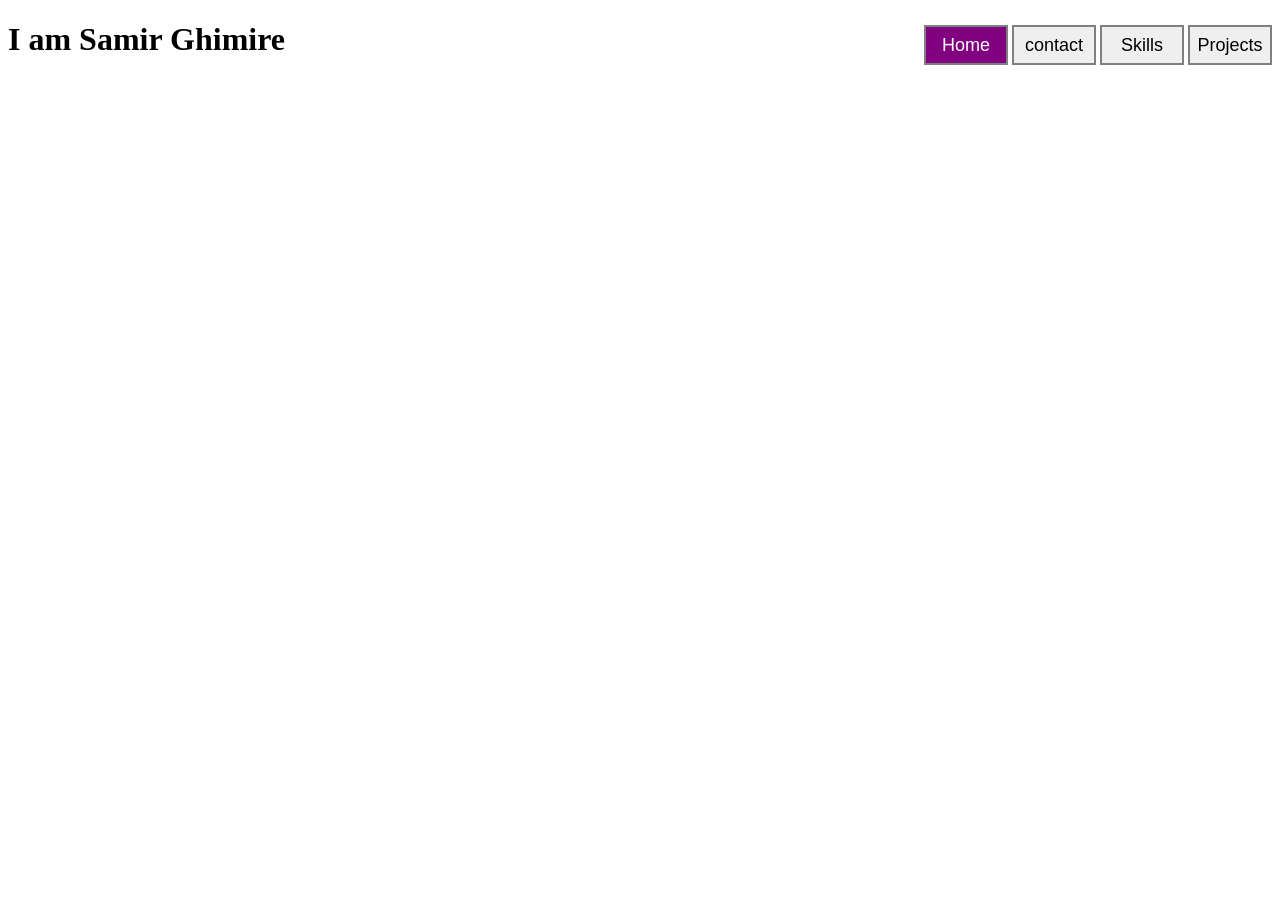
==== index.html @ e5b6b7ff "make initial structure" ====
<!Doctype html>
<html lang="en">
<head>
    <meta charset="UTF-8">
    <meta name="viewport" content="width=device-width, initial-scale=1.0">
    <link rel="stylesheet" href="/css/styles.css">
    <title>Samir Ghimire</title>
</head>
<body>
    <div class="header-btn">
        <a href="/index.html"><button  class="selected"  id="btn1" onclick="home()">Home</button></a>
        <a href="/pages/contact.html"><button  class="contact-btn" id="btn2" onclick="contact()">contact</button></a>
        <a href="/pages/skills.html"><button  class="skills-btn" id="btn3" onclick="skills()">Skills</button></a>
        <a href="/pages/projects.html"><button  class="project-btn" id="btn4" onclick="projects()">Projects</button></a>

    </div>

    <div class="hero-text">
<h1> I am Samir Ghimire<h1>
    </div>
</body>
<script src="/js/script.js"></script>
</html>
---- css/styles.css ----
::root{
    background-color: bisque;
}

.header-btn {
    float: right;
}
.selected {
  color: white;
  background-color: purple;

}


#btn1{
  font-size: 18px;
  border: 2px solid gray;
  width: 84px;
  height: 40px;
  text-align: center;
  margin-top: 4px;
}
/* 
UPdate 2 : turns out this doesnot work great so i looked into stack overflow further 
and discovered using classlist i can keep the states so did that :)
.home-btn:focus{
    background-color: aqua;
} */

/*while on stack overflow i learned that this is only for when the button is targetting it self only some js tickery has to be used 
UPDATE: turns out you dont you could just use :focus :P i feel dumb
/* .home-btn:target{
  font-size: 18px;
  border: 2px solid red;
  border-radius: 100px;
  width: 100px;
  height: 100px;
} */

.contact-btn{
  font-size: 18px;
  border: 2px solid gray;
  width: 84px;
  height: 40px;
  text-align: center;
  margin-top: 4px;
  text-decoration: none;
}
.skills-btn{
  font-size: 18px;
  border: 2px solid gray;
  width: 84px;
  height: 40px;
  text-align: center;
  margin-top: 4px;
  text-decoration: none;
}

.project-btn{
  text-decoration: none;
  font-size: 18px;
  border: 2px solid gray;
  width: 84px;
  height: 40px;
  text-align: center;
  margin-top: 4px;
}
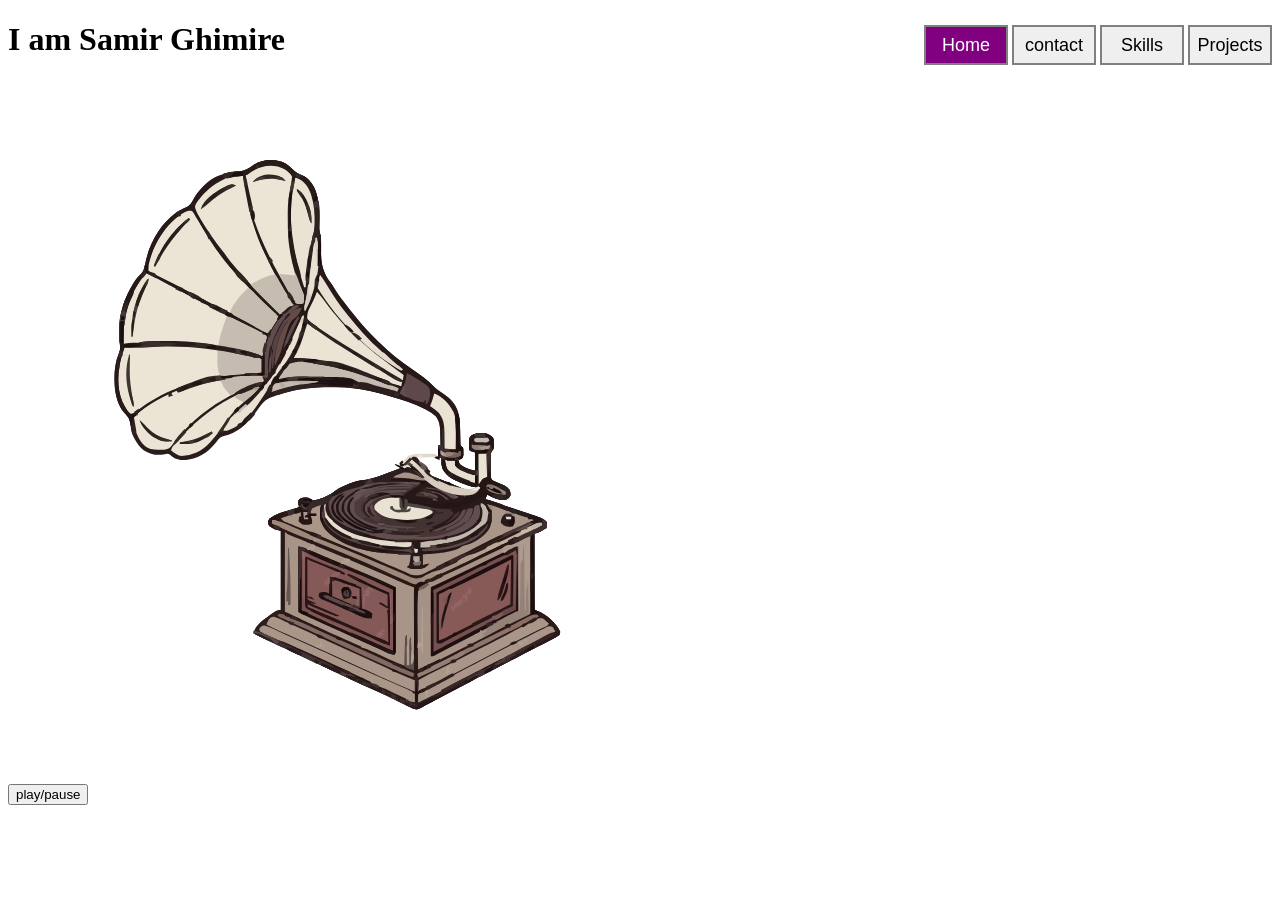
==== commit a8633890: "init the gramophone/vnyl player with button and hopefully fic paths of css and js for github pages" ====
--- a/index.html
+++ b/index.html
@@ -3,21 +3,28 @@
 <head>
     <meta charset="UTF-8">
     <meta name="viewport" content="width=device-width, initial-scale=1.0">
-    <link rel="stylesheet" href="/css/styles.css">
+    <link rel="stylesheet" href="./css/styles.css">
     <title>Samir Ghimire</title>
 </head>
 <body>
     <div class="header-btn">
-        <a href="/index.html"><button  class="selected"  id="btn1" onclick="home()">Home</button></a>
-        <a href="/pages/contact.html"><button  class="contact-btn" id="btn2" onclick="contact()">contact</button></a>
-        <a href="/pages/skills.html"><button  class="skills-btn" id="btn3" onclick="skills()">Skills</button></a>
-        <a href="/pages/projects.html"><button  class="project-btn" id="btn4" onclick="projects()">Projects</button></a>
+        <a href="./index.html"><button  class="selected"  id="btn1" onclick="home()">Home</button></a>
+        <a href="./pages/contact.html"><button  class="contact-btn" id="btn2" onclick="contact()">contact</button></a>
+        <a href="./pages/skills.html"><button  class="skills-btn" id="btn3" onclick="skills()">Skills</button></a>
+        <a href="./pages/projects.html"><button  class="project-btn" id="btn4" onclick="projects()">Projects</button></a>
 
     </div>
 
     <div class="hero-text">
 <h1> I am Samir Ghimire<h1>
     </div>
+
+    <div id="player">
+
+    </div>
+
+    <button id="player_btn">play/pause</button>
+
 </body>
-<script src="/js/script.js"></script>
+<script src="./js/script.js"></script>
 </html>
--- a/css/styles.css
+++ b/css/styles.css
@@ -66,4 +66,42 @@
   margin-top: 4px;
 }
 
+/* size of the svg */
+#player svg{
+  width: 700px;
+  max-width: 100%;
+}
 
+#record .spin{
+  transform-box: view-box;
+  transform-origin: 0 0;
+  animation-name: spin;
+  animation-duration: 2s;
+  animation-timing-function: linear;
+  animation-iteration-count: infinite;
+  animation-play-state: paused;
+}
+
+.playing #record .spin{
+  animation-play-state: running;
+}
+
+@keyframes spin{
+  to{
+    transform: rotate(360deg);
+  }
+}
+
+/* arm / play head */
+#tonearm .swing{
+  transform-box: view-box;
+  transform-origin: 0 0;
+  transform: rotate(38deg);
+  transition-property: transform;
+  transition-duration: 2s;
+  transition-timing-function: ease-in-out; /* gradual increase/decrease in speed in start and end of animation according to web*/
+}
+
+.playing #tonearm .swing{
+  transform: rotate(0deg);
+}
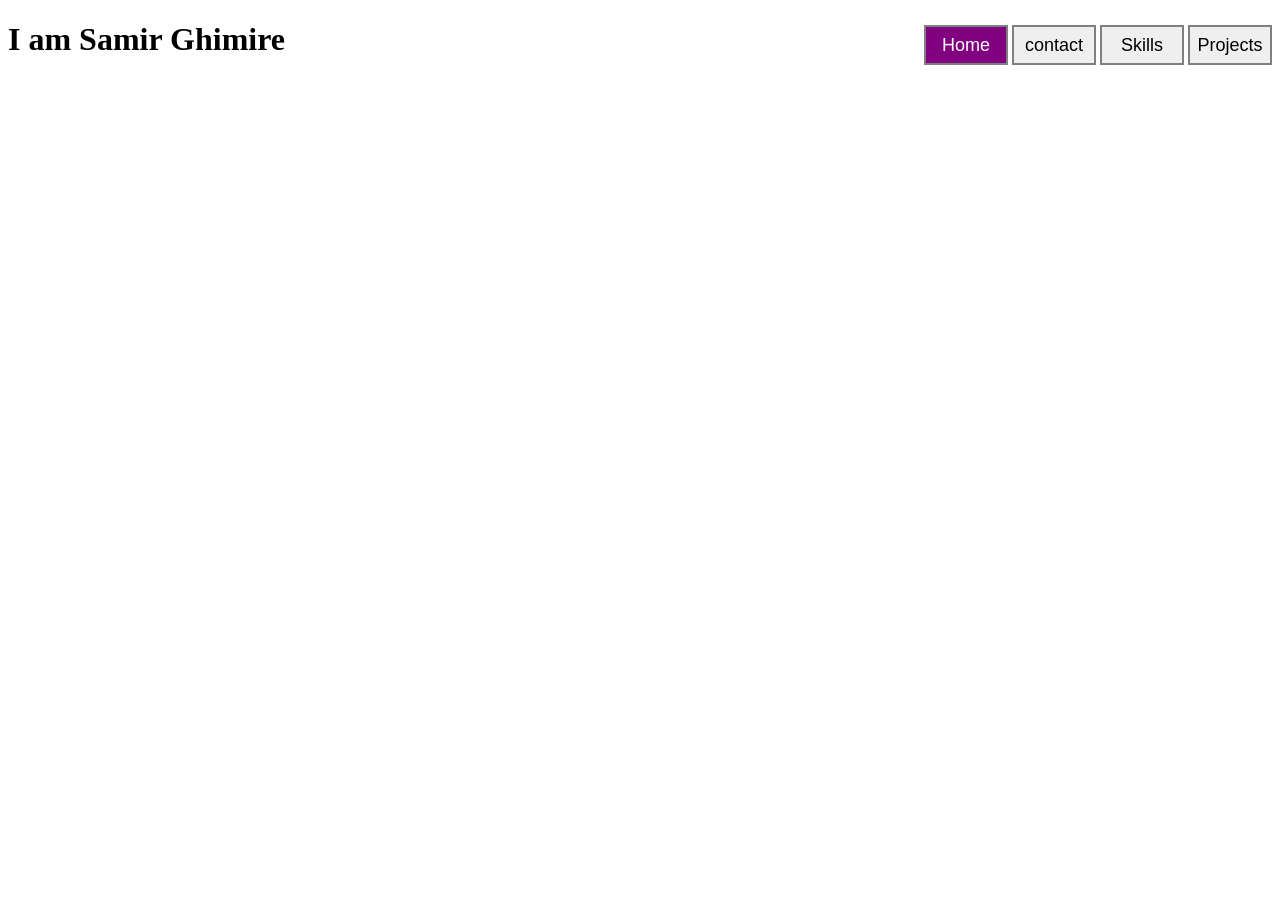
==== commit 85073af2: "shift the button towards auto spinning the player and also position it further to the left" ====
--- a/index.html
+++ b/index.html
@@ -3,7 +3,7 @@
 <head>
     <meta charset="UTF-8">
     <meta name="viewport" content="width=device-width, initial-scale=1.0">
-    <link rel="stylesheet" href="./css/styles.css">
+<link rel="stylesheet" href="./css/styles.css">
     <title>Samir Ghimire</title>
 </head>
 <body>
@@ -23,7 +23,7 @@
 
     </div>
 
-    <button id="player_btn">play/pause</button>
+    <!-- <button id="player_btn">play/pause</button>   used during inital testing of the gramophone/ vynl player and now that it has been shofted to run automatically on play it is taken out -->
 
 </body>
 <script src="./js/script.js"></script>
--- a/css/styles.css
+++ b/css/styles.css
@@ -68,8 +68,11 @@
 
 /* size of the svg */
 #player svg{
-  width: 700px;
+  width: 500px;
   max-width: 100%;
+  margin-top: 120px;
+  margin-left: 1300px;  
+  rotate: -6deg;
 }
 
 #record .spin{
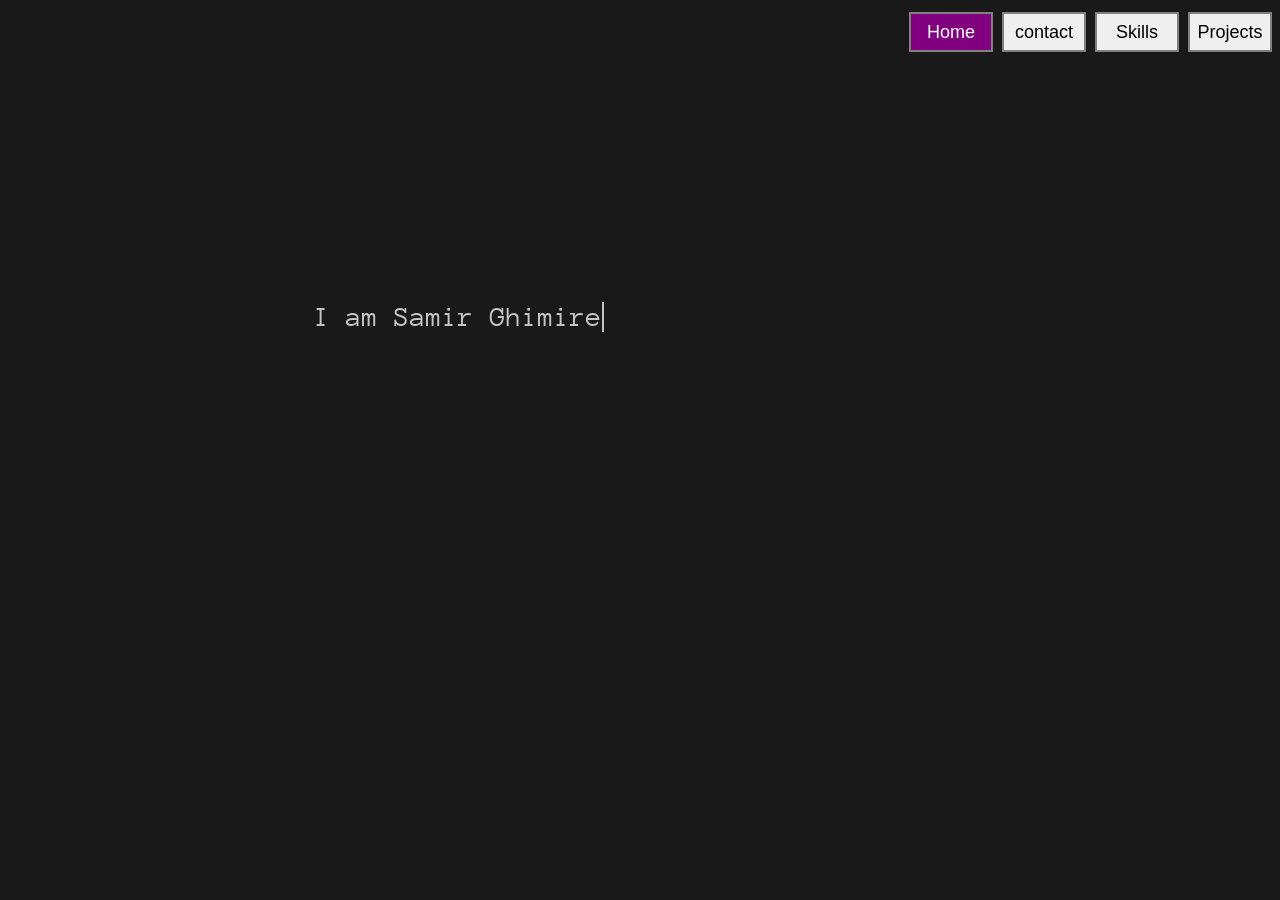
==== commit b840543d: "init hero text and tpewriter text effect" ====
--- a/index.html
+++ b/index.html
@@ -15,9 +15,7 @@
 
     </div>
 
-    <div class="hero-text">
-<h1> I am Samir Ghimire<h1>
-    </div>
+<p class="line-1 typewriter-txt">I am Samir Ghimire</p>
 
     <div id="player">
 
--- a/css/styles.css
+++ b/css/styles.css
@@ -1,6 +1,16 @@
-::root{
-    background-color: bisque;
+@import url(https://fonts.googleapis.com/css?family=Anonymous+Pro);
+
+html{
+  min-height: 100%;
+  overflow: hidden;
 }
+
+body{
+  height: calc(100vh - 8em);
+  padding: 0em;
+  color: rgba(255,255,255,.75);
+  font-family: 'Anonymous Pro', monospace;  
+  background-color: rgb(25,25,25); }
 
 .header-btn {
     float: right;
@@ -108,3 +118,30 @@
 .playing #tonearm .swing{
   transform: rotate(0deg);
 }
+
+/* Credit for the typewriter animation: https://css-tricks.com/snippets/css/typewriter-effect/ */
+.line-1{
+    position: relative;
+    top: 40%;  
+    width: 24em;
+    margin: 0 auto;
+    border-right: 2px solid rgba(255,255,255,.75);
+    font-size: 180%;
+    text-align: center;
+    white-space: nowrap;
+    overflow: hidden;
+    transform: translateY(-50%);
+}
+
+.typewriter-txt{
+  animation: typewriter 2s steps(18) 0.3s 1 normal both,
+  blinkTextCursor 500ms steps(18) infinite normal;
+}
+@keyframes typewriter{
+  from{width: 0;}
+  to{width: 18ch;}
+}
+@keyframes blinkTextCursor{
+  from{border-right-color: rgba(255,255,255,.75);}
+  to{border-right-color: transparent;}
+}
